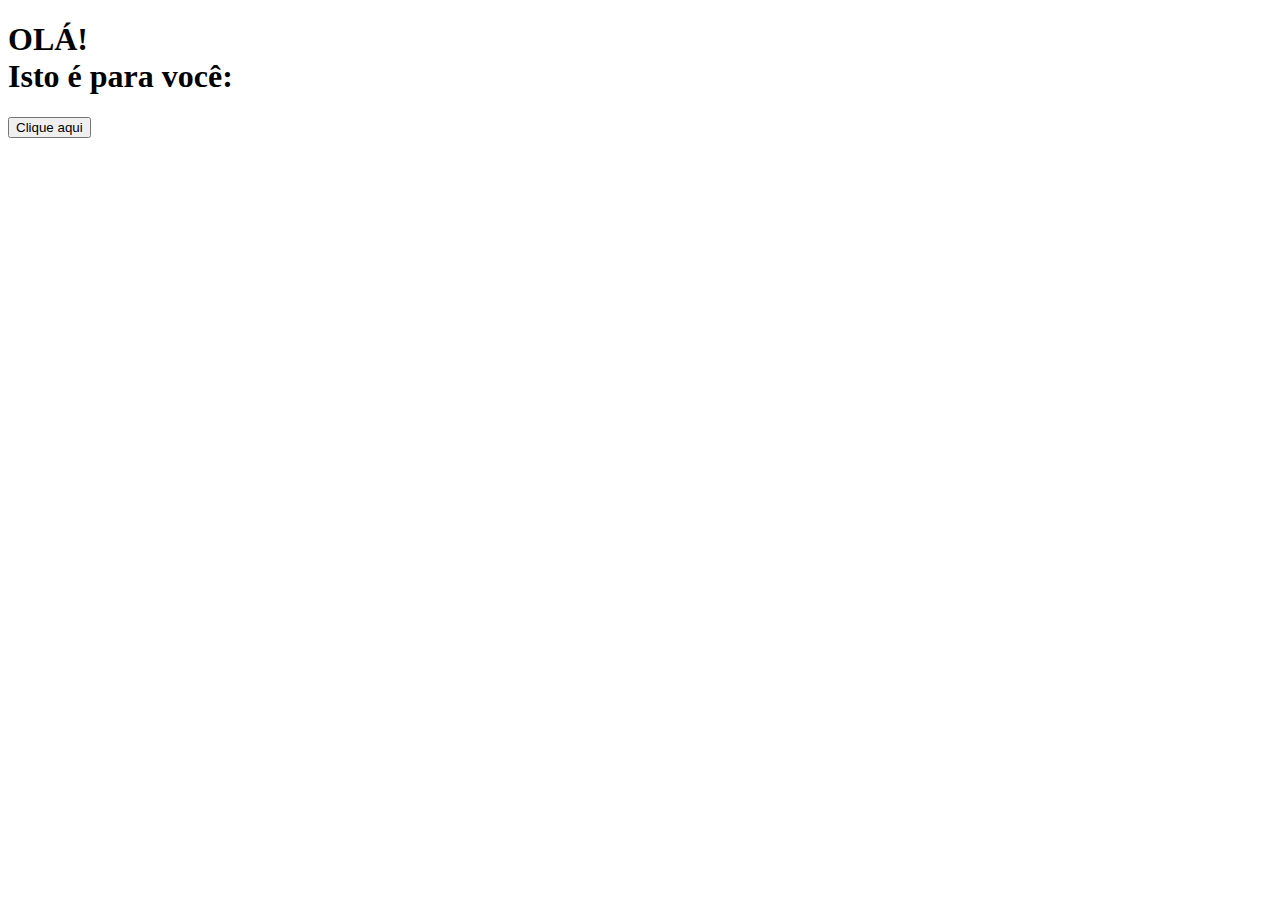
==== index.html @ 16e0849c "sla3" ====
<!DOCTYPE html>
<html lang="en">
<head>
    <meta charset="UTF-8">
    <meta name="viewport" content="width=device-width, initial-scale=1.0">
    <title>Saudação</title>
    <link rel="stylesheet" href="css/inicio.css">
</head>
<body>
    <h1>OLÁ! <br>Isto é para você:</h1>
    <a href="flower.html"><button >Clique aqui</button></a>
</body>
</html>
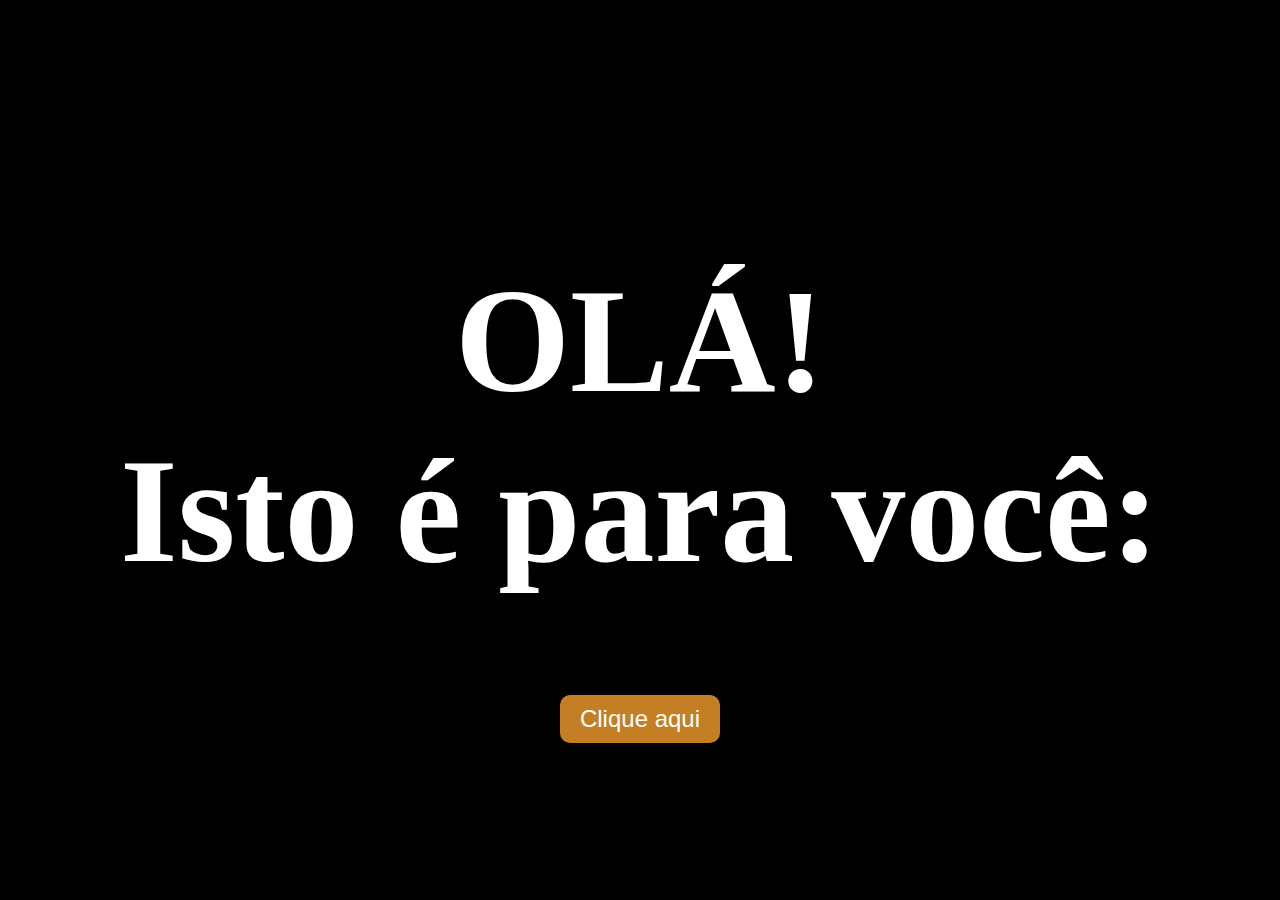
==== commit 8c167e3b: "sla4" ====
--- a/index.html
+++ b/index.html
@@ -4,7 +4,7 @@
     <meta charset="UTF-8">
     <meta name="viewport" content="width=device-width, initial-scale=1.0">
     <title>Saudação</title>
-    <link rel="stylesheet" href="css/inicio.css">
+    <link rel="stylesheet" href="./inicio.css">
 </head>
 <body>
     <h1>OLÁ! <br>Isto é para você:</h1>
--- a/inicio.css
+++ b/inicio.css
@@ -0,0 +1,26 @@
+body {
+    background-color: black;
+    display: flex;
+    flex-direction: column;
+    align-items: center;
+    justify-content: center;
+    height: 100vh;
+    margin: 0;
+    width: 100%;
+}
+
+h1 {
+    color: white;
+    font-size: 148px;
+    text-align: center;
+}
+
+button {
+    background-color: rgb(196, 126, 35);
+    color: white;
+    border: none;
+    border-radius: 10px;
+    padding: 10px 20px;
+    font-size: 24px;
+    cursor: pointer;
+}